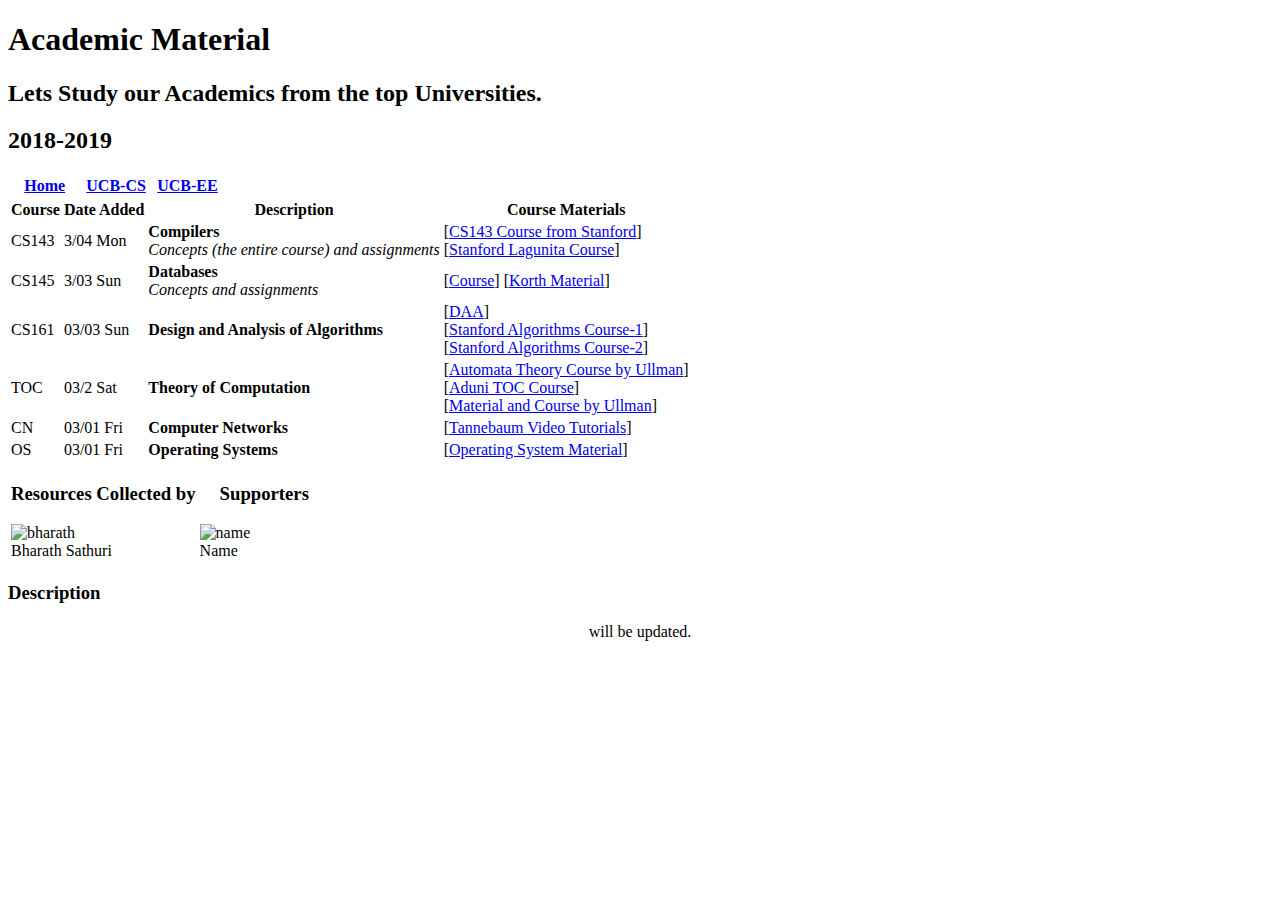
==== index.html @ 614e461a "Update index.html" ====
<!DOCTYPE html>
<html>

<head>
  <!-- Global site tag (gtag.js) - Google Analytics -->
<script async src="https://www.googletagmanager.com/gtag/js?id=UA-135928413-1"></script>
<script>
  window.dataLayer = window.dataLayer || [];
  function gtag(){dataLayer.push(arguments);}
  gtag('js', new Date());

  gtag('config', 'UA-135928413-1');
</script>

  <link rel="stylesheet" href="https://fonts.googleapis.com/css?family=Dosis:700|Source+Sans+Pro:400,700">
  <link rel="stylesheet" type="text/css" href="styles.css">
    <link rel="icon" href="favicon.ico" type="favicon.ico" />
  <meta name="description" content="A Collection of Academic Resources.">
   <meta name="keywords" content="SNIST,Sources,Bharath,Sathuri,Resources,Computer,Science,Preparation,Stark,Bharath,Sathuri">
  <title>Mat-erial</title>
</head>

<body>
  <section>
    <div class="header">
      <h1>Academic Material</h1>
      <h2>Lets Study our Academics from the top Universities.</h2>
      <h2>2018-2019</h2>
    </div>

    <div class="links">
      <table>
        <tr>
          <th width=30%><a href="index.html">Home</a></th>
          <th width=30%><a href="https://www2.eecs.berkeley.edu/Courses/CS/">UCB-CS </a></th>
          <th width=30%><a href="https://www2.eecs.berkeley.edu/Courses/EE/">UCB-EE</a></th>

       <!--   <th><a href="#">Course Info</a></th>-->
        </tr>
      </table>
    </div>

  </section>

  <section>
    <div class="schedule">
      <table>
        <tr>
          <th>Course</th>
          <th>Date Added</th>
          <th>Description</th>
          <th>Course Materials</th>
        </tr>
        <tr>
          <td>CS143</td>
          <td>3/04 Mon</td>
          <td>
            <b>Compilers</b>
            <br><i>Concepts (the entire course) and assignments</i>
          </td>
          <td>
            [<a href="http://web.stanford.edu/class/archive/cs/cs143/cs143.1128/">CS143 Course from Stanford</a>]
            <br>[<a href="https://lagunita.stanford.edu/courses/Engineering/Compilers/Fall2014/course/">Stanford Lagunita Course</a>]
          </td>
        </tr>
        <tr>
          <td>CS145</td>
          <td>3/03 Sun</td>
          <td>
            <b>Databases</b>
            <br><i>Concepts and assignments</i>
          </td>
          <td>
            [<a href="https://cs145-fa18.github.io/">Course</a>]
            [<a href="https://www.db-book.com/db6/slide-dir/">Korth Material</a>]
          </td>
        </tr>
        <tr>
          <td>CS161</td>
          <td>03/03 Sun</td>
          <td>
            <b> Design and Analysis of Algorithms</b>
          </td>
          <td>
            [<a href="https://cs161-sum18.github.io/">DAA</a>]
            <br>[<a href="https://lagunita.stanford.edu/courses/course-v1:Engineering+Algorithms1+SelfPaced/course/">Stanford Algorithms Course-1</a>]
            <br>[<a href="https://lagunita.stanford.edu/courses/course-v1:Engineering+Algorithms2+SelfPaced/course/">Stanford Algorithms Course-2</a>]
          </td>
        </tr>
        <tr>
          <td>TOC</td>
          <td>03/2 Sat</td>
          <td>
            <b>Theory of Computation</b>
          </td>
          <td>
            [<a href="https://lagunita.stanford.edu/courses/course-v1:ComputerScience+Automata+SelfPaced/course/">Automata Theory Course by Ullman</a>]
            <br>[<a href="http://www.aduni.org/courses/theory/index.php?view=cw">Aduni TOC Course</a>]
            <br>[<a href="http://infolab.stanford.edu/~ullman/ialc/spr10/spr10.html">Material and Course by Ullman</a>]

          </td>
        </tr>
        <tr>
          <td>CN</td>
          <td>03/01 Fri</td>
          <td>
            <b>Computer Networks</b>
      
          </td>
          <td>
            [<a href="http://media.pearsoncmg.com/ph/streaming/esm/tanenbaum5e_videonotes/tanenbaum_videoNotes.html">Tannebaum Video Tutorials</a>]
          </td>
        </tr>
         <tr>
          <td>OS</td>
          <td>03/01 Fri</td>
          <td>
            <b>Operating Systems</b>
      
          </td>
          <td>
            [<a href="https://www.os-book.com/OS9/slide-dir/index.html">Operating System Material</a>]
          </td>
        </tr>
        
       
       
      
       
      </table>
    </div>
  </section>

  <section>
    <div class="instructors">
      <table>
        <tr>
          <td>
            <h3 class="subheader">Resources Collected by</h3>
            <div>
              <div><img src="https://www.gravatar.com/avatar/a89ce732ab8775d28484176552b04116?s=250&d=mm&r=x" alt="bharath"></div>
              <div>Bharath Sathuri</div>
            </div>
          </td>
          <td>
            <h3 class="subheader" style="text-align: left; margin-left: 20px">Supporters</h3>
            <div>
              <div><img src="images/jenn.jpg" alt="name"></div>
              <div>Name</div>
            </div>


           

           
          </td>
        </tr>
      </table>
    </div>
  </section>

  <section>
    <div>
      <div class="office-hours">
        <h3 class="subheader">Description</h3>
        <p style="text-align: center;"> will be updated.</p>

        <br><br>
      </div>
    </div>
  </section>
  
  <section style=width:80%; text-align: center""> <div id="disqus_thread"></div></section>
<script>

/**
*  RECOMMENDED CONFIGURATION VARIABLES: EDIT AND UNCOMMENT THE SECTION BELOW TO INSERT DYNAMIC VALUES FROM YOUR PLATFORM OR CMS.
*  LEARN WHY DEFINING THESE VARIABLES IS IMPORTANT: https://disqus.com/admin/universalcode/#configuration-variables*/
/*
var disqus_config = function () {
this.page.url = PAGE_URL;  // Replace PAGE_URL with your page's canonical URL variable
this.page.identifier = PAGE_IDENTIFIER; // Replace PAGE_IDENTIFIER with your page's unique identifier variable
};
*/
(function() { // DON'T EDIT BELOW THIS LINE
var d = document, s = d.createElement('script');
s.src = 'https://material-1.disqus.com/embed.js';
s.setAttribute('data-timestamp', +new Date());
(d.head || d.body).appendChild(s);
})();
</script>
<noscript>Please enable JavaScript to view the <a href="https://disqus.com/?ref_noscript">comments powered by Disqus.</a></noscript>
                            
</body>

</html>
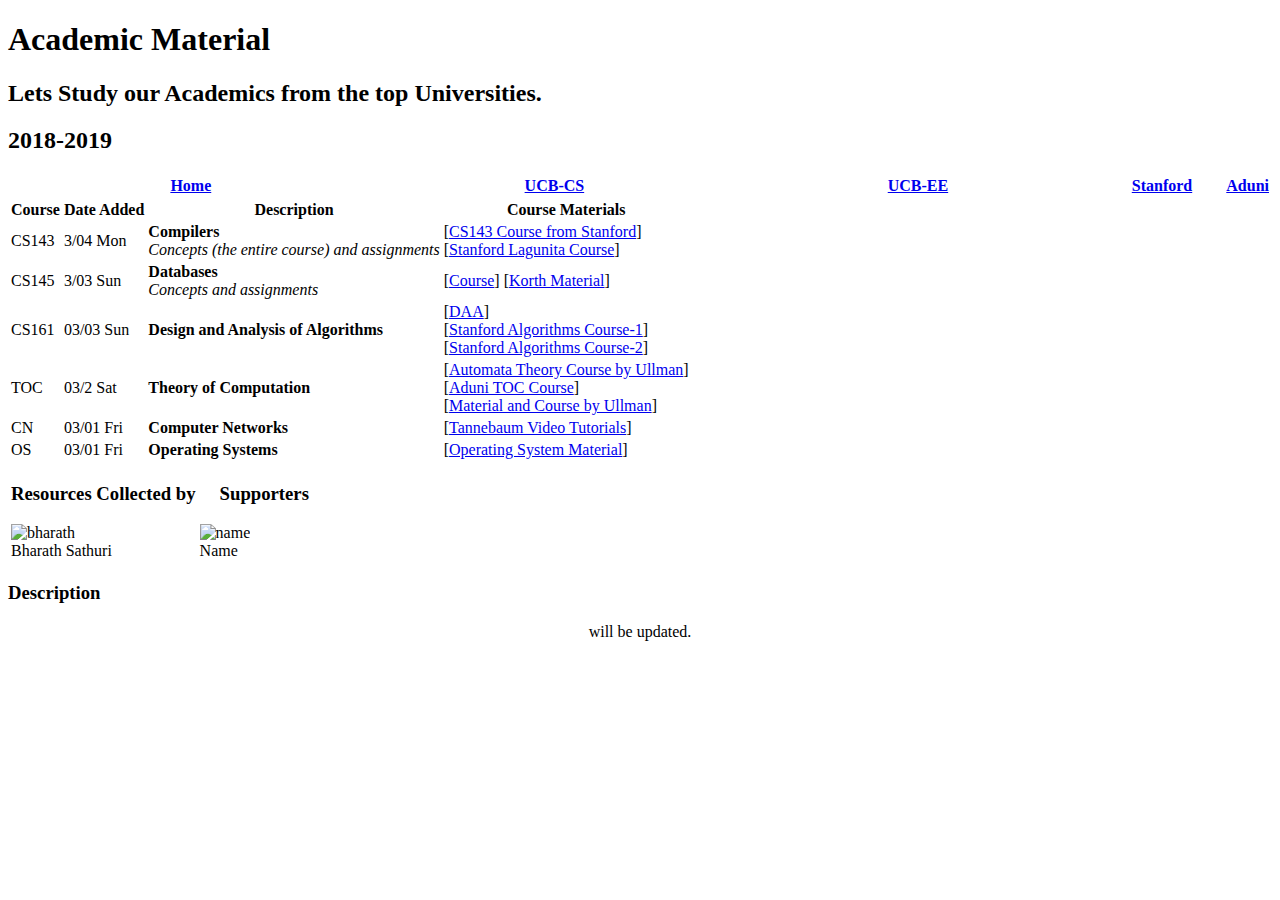
==== commit 5dc6f864: "Update index.html" ====
--- a/index.html
+++ b/index.html
@@ -34,7 +34,8 @@
           <th width=30%><a href="index.html">Home</a></th>
           <th width=30%><a href="https://www2.eecs.berkeley.edu/Courses/CS/">UCB-CS </a></th>
           <th width=30%><a href="https://www2.eecs.berkeley.edu/Courses/EE/">UCB-EE</a></th>
-
+          <th width=30%><a href="https://lagunita.stanford.edu/dashboard">Stanford</a></th>
+          <th width=30%><a href="http://www.aduni.org/">Aduni</a></th>
        <!--   <th><a href="#">Course Info</a></th>-->
         </tr>
       </table>
@@ -170,7 +171,7 @@
     </div>
   </section>
   
-  <section style=width:80%; text-align: center""> <div id="disqus_thread"></div></section>
+  <section style="width:80%; margin-left:auto; margin-right:auto;"> <div id="disqus_thread"></div></section>
 <script>
 
 /**
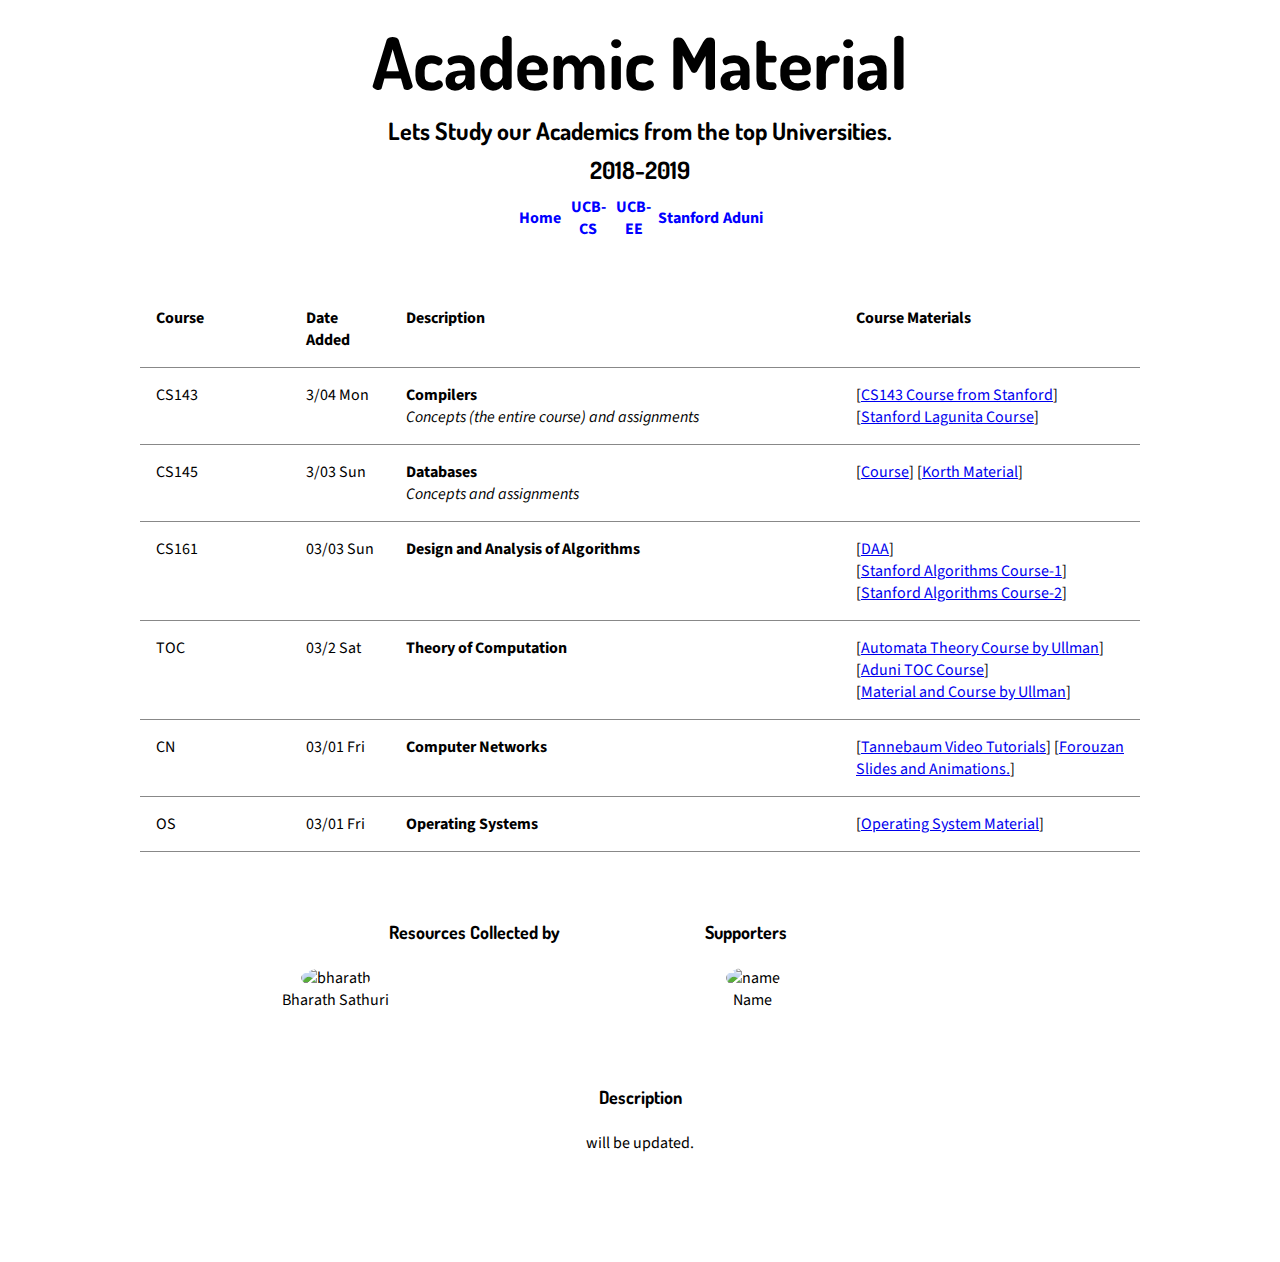
==== commit c7a24583: "Update index.html" ====
--- a/index.html
+++ b/index.html
@@ -11,7 +11,13 @@
 
   gtag('config', 'UA-135928413-1');
 </script>
-
+<script async src="//pagead2.googlesyndication.com/pagead/js/adsbygoogle.js"></script>
+<script>
+     (adsbygoogle = window.adsbygoogle || []).push({
+          google_ad_client: "ca-pub-8397173575148898",
+          enable_page_level_ads: true
+     });
+</script>
   <link rel="stylesheet" href="https://fonts.googleapis.com/css?family=Dosis:700|Source+Sans+Pro:400,700">
   <link rel="stylesheet" type="text/css" href="styles.css">
     <link rel="icon" href="favicon.ico" type="favicon.ico" />
@@ -110,6 +116,7 @@
           </td>
           <td>
             [<a href="http://media.pearsoncmg.com/ph/streaming/esm/tanenbaum5e_videonotes/tanenbaum_videoNotes.html">Tannebaum Video Tutorials</a>]
+            [<a href="http://highered.mheducation.com/sites/0072967757/student_view0/index.html">Forouzan Slides and Animations.</a>]
           </td>
         </tr>
          <tr>
@@ -177,12 +184,12 @@
 /**
 *  RECOMMENDED CONFIGURATION VARIABLES: EDIT AND UNCOMMENT THE SECTION BELOW TO INSERT DYNAMIC VALUES FROM YOUR PLATFORM OR CMS.
 *  LEARN WHY DEFINING THESE VARIABLES IS IMPORTANT: https://disqus.com/admin/universalcode/#configuration-variables*/
-/*
+
 var disqus_config = function () {
-this.page.url = PAGE_URL;  // Replace PAGE_URL with your page's canonical URL variable
-this.page.identifier = PAGE_IDENTIFIER; // Replace PAGE_IDENTIFIER with your page's unique identifier variable
+this.page.url = 'https://snistaheads.github.io/material/';  // Replace PAGE_URL with your page's canonical URL variable
+this.page.identifier = 'main'; // Replace PAGE_IDENTIFIER with your page's unique identifier variable
 };
-*/
+
 (function() { // DON'T EDIT BELOW THIS LINE
 var d = document, s = d.createElement('script');
 s.src = 'https://material-1.disqus.com/embed.js';
--- a/styles.css
+++ b/styles.css
@@ -0,0 +1,133 @@
+body {
+  font-family: "Source Sans Pro";
+}
+
+section {
+  margin-bottom: 48px;
+}
+
+section:last-child {
+  margin-bottom: 240px;
+}
+
+h1, h2, h3 {
+  font-family: "Dosis";
+  font-weight: bold;
+}
+
+.header {
+  text-align: center;
+}
+
+.header h1 {
+  font-size: 72px;
+  margin: 16px auto 0 auto;
+}
+
+.header h2 {
+  margin: 8px auto;
+}
+
+.links {
+  max-width: 270px;
+  margin: 0 auto;
+  width: 20%;
+  text-align: center;
+}
+
+.links table {
+  width: 100%;
+}
+
+.links a {
+  text-decoration: none;
+  color: blue;
+}
+
+.links a:hover {
+  color: #add8e6;
+}
+
+.subheader {
+  text-align: center;
+  font-size: 18px;
+  margin-bottom: 24px;
+}
+
+/* Instructors */
+
+.instructors {
+  max-width: 750px;
+  margin: 0 auto;
+  text-align: center;
+}
+
+.instructors table {
+  width: 100%;
+}
+
+.instructors td {
+  vertical-align: top;
+}
+
+.instructors td > div {
+  float: left;
+  min-width: 135px;
+  margin-bottom: 24px;
+}
+
+.instructors img {
+  border-radius: 50%;
+  width: 80px;
+  margin: auto;
+}
+
+.schedule {
+  max-width: 1000px;
+  margin: auto;
+}
+
+.schedule table {
+  width: 100%;
+  border-collapse: collapse;
+}
+
+.schedule tr {
+  border-bottom: 1px solid #888;
+}
+
+.schedule th, .schedule td {
+  text-align: left;
+  vertical-align: top;
+  padding: 16px 16px;
+}
+
+.schedule th:first-child {
+  width: 15%;
+}
+
+.schedule th:nth-child(2) {
+  width: 10%;
+}
+
+.schedule th:nth-child(3) {
+  width: 45%;
+}
+
+.schedule th:nth-child(4) {
+  width: 30%;
+}
+
+.course-logistics, .course-description, .policies, .latex, .python, .homework, .instructions {
+  max-width: 660px;
+  margin: 0 auto;
+}
+
+.office-hours {
+  max-width: 800px;
+  margin: 0 auto;
+}
+
+ul {
+  margin-top: 4px;
+}
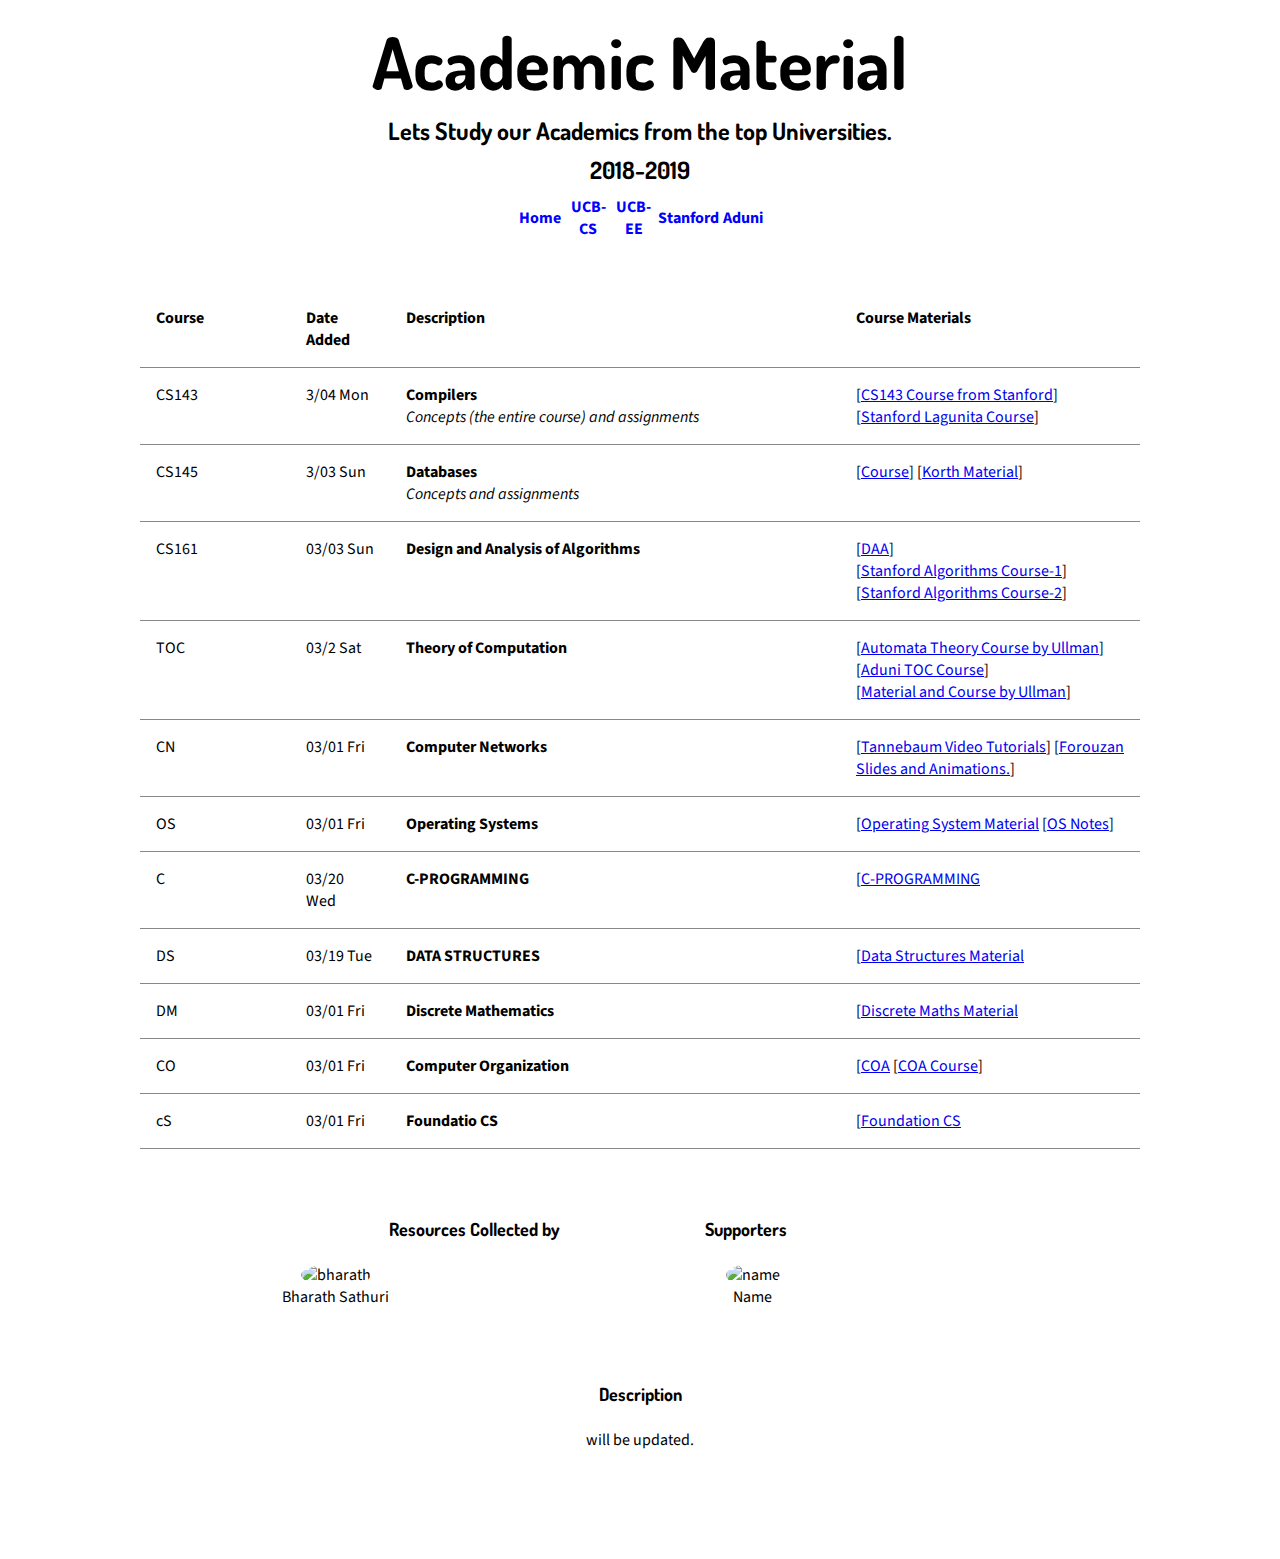
==== commit 72f82000: "Update index.html" ====
--- a/index.html
+++ b/index.html
@@ -79,7 +79,7 @@
           </td>
           <td>
             [<a href="https://cs145-fa18.github.io/">Course</a>]
-            [<a href="https://www.db-book.com/db6/slide-dir/">Korth Material</a>]
+            [<a href="https://www.db-book.com/db6/">Korth Material</a>]
           </td>
         </tr>
         <tr>
@@ -127,8 +127,69 @@
       
           </td>
           <td>
-            [<a href="https://www.os-book.com/OS9/slide-dir/index.html">Operating System Material</a>]
-          </td>
+            [<a href="https://www.os-book.com/OS9/">Operating System Material</a>
+            [<a href="https://www.cs.uic.edu/~jbell/CourseNotes/OperatingSystems/index.html">OS Notes</a>]
+
+           </td>
+        </tr>
+        <tr>
+          <td>C</td>
+          <td>03/20 Wed</td>
+          <td>
+            <b>C-PROGRAMMING</b>
+      
+          </td>
+          <td>
+            [<a href="https://www.cs.uic.edu/~jbell/CourseNotes/C_Programming/index.html">C-PROGRAMMING</a>
+           </td>
+        </tr>
+        <tr>
+          <td>DS</td>
+          <td>03/19 Tue</td>
+          <td>
+            <b>DATA STRUCTURES</b>
+      
+          </td>
+          <td>
+            [<a href="http://cs.yale.edu/homes/aspnes/classes/223/notes.html">Data Structures Material</a>
+           </td>
+        </tr>
+        <tr>
+          <td>DM</td>
+          <td>03/01 Fri</td>
+          <td>
+            <b>Discrete Mathematics</b>
+      
+          </td>
+          <td>
+            [<a href="http://www.cse.iitm.ac.in/~theory/tcslab/mfcs.html">Discrete Maths Material</a>
+
+           </td>
+        </tr>
+        <tr>
+          <td>CO</td>
+          <td>03/01 Fri</td>
+          <td>
+            <b>Computer Organization</b>
+      
+          </td>
+          <td>
+            [<a href="http://web.cs.iastate.edu/~prabhu/Tutorial/title.html">COA</a>
+            [<a href="http://www.cs.utah.edu/~rajeev/cs3810/">COA Course</a>]
+ 
+           </td>
+        </tr>
+        <tr>
+          <td>cS</td>
+          <td>03/01 Fri</td>
+          <td>
+            <b>Foundatio CS</b>
+      
+          </td>
+          <td>
+            [<a href="http://infolab.stanford.edu/~ullman/focs.html">Foundation CS</a>
+
+           </td>
         </tr>
         
        
@@ -138,6 +199,8 @@
       </table>
     </div>
   </section>
+  
+
 
   <section>
     <div class="instructors">
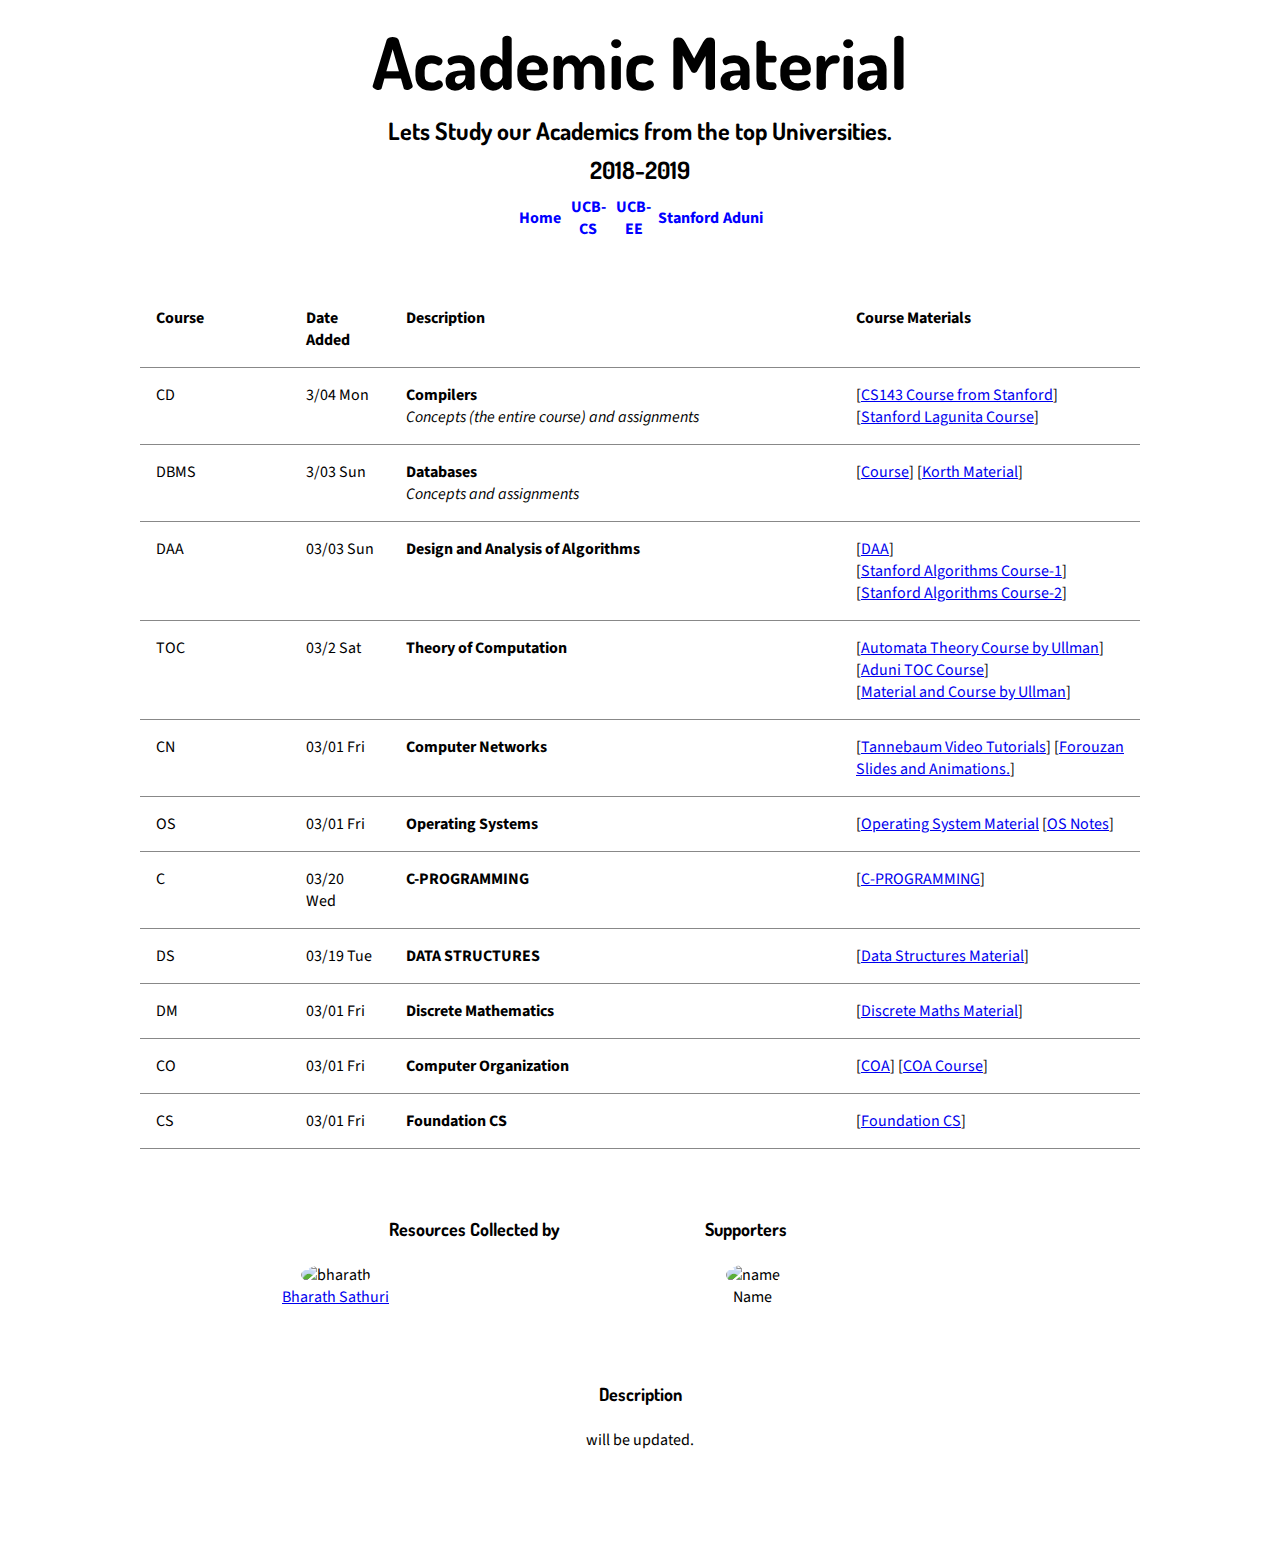
==== commit bf7066fb: "Update index.html" ====
--- a/index.html
+++ b/index.html
@@ -59,7 +59,7 @@
           <th>Course Materials</th>
         </tr>
         <tr>
-          <td>CS143</td>
+          <td>CD</td>
           <td>3/04 Mon</td>
           <td>
             <b>Compilers</b>
@@ -71,7 +71,7 @@
           </td>
         </tr>
         <tr>
-          <td>CS145</td>
+          <td>DBMS</td>
           <td>3/03 Sun</td>
           <td>
             <b>Databases</b>
@@ -83,7 +83,7 @@
           </td>
         </tr>
         <tr>
-          <td>CS161</td>
+          <td>DAA</td>
           <td>03/03 Sun</td>
           <td>
             <b> Design and Analysis of Algorithms</b>
@@ -140,7 +140,7 @@
       
           </td>
           <td>
-            [<a href="https://www.cs.uic.edu/~jbell/CourseNotes/C_Programming/index.html">C-PROGRAMMING</a>
+            [<a href="https://www.cs.uic.edu/~jbell/CourseNotes/C_Programming/index.html">C-PROGRAMMING</a>]
            </td>
         </tr>
         <tr>
@@ -151,7 +151,7 @@
       
           </td>
           <td>
-            [<a href="http://cs.yale.edu/homes/aspnes/classes/223/notes.html">Data Structures Material</a>
+            [<a href="http://cs.yale.edu/homes/aspnes/classes/223/notes.html">Data Structures Material</a>]
            </td>
         </tr>
         <tr>
@@ -162,7 +162,7 @@
       
           </td>
           <td>
-            [<a href="http://www.cse.iitm.ac.in/~theory/tcslab/mfcs.html">Discrete Maths Material</a>
+            [<a href="http://www.cse.iitm.ac.in/~theory/tcslab/mfcs.html">Discrete Maths Material</a>]
 
            </td>
         </tr>
@@ -174,20 +174,20 @@
       
           </td>
           <td>
-            [<a href="http://web.cs.iastate.edu/~prabhu/Tutorial/title.html">COA</a>
+            [<a href="http://web.cs.iastate.edu/~prabhu/Tutorial/title.html">COA</a>]
             [<a href="http://www.cs.utah.edu/~rajeev/cs3810/">COA Course</a>]
  
            </td>
         </tr>
         <tr>
-          <td>cS</td>
-          <td>03/01 Fri</td>
-          <td>
-            <b>Foundatio CS</b>
-      
-          </td>
-          <td>
-            [<a href="http://infolab.stanford.edu/~ullman/focs.html">Foundation CS</a>
+          <td>CS</td>
+          <td>03/01 Fri</td>
+          <td>
+            <b>Foundation CS</b>
+      
+          </td>
+          <td>
+            [<a href="http://infolab.stanford.edu/~ullman/focs.html">Foundation CS</a>]
 
            </td>
         </tr>
@@ -210,7 +210,7 @@
             <h3 class="subheader">Resources Collected by</h3>
             <div>
               <div><img src="https://www.gravatar.com/avatar/a89ce732ab8775d28484176552b04116?s=250&d=mm&r=x" alt="bharath"></div>
-              <div>Bharath Sathuri</div>
+              <div><a href="https://starksources.github.io/myblog/">Bharath Sathuri</a></div>
             </div>
           </td>
           <td>
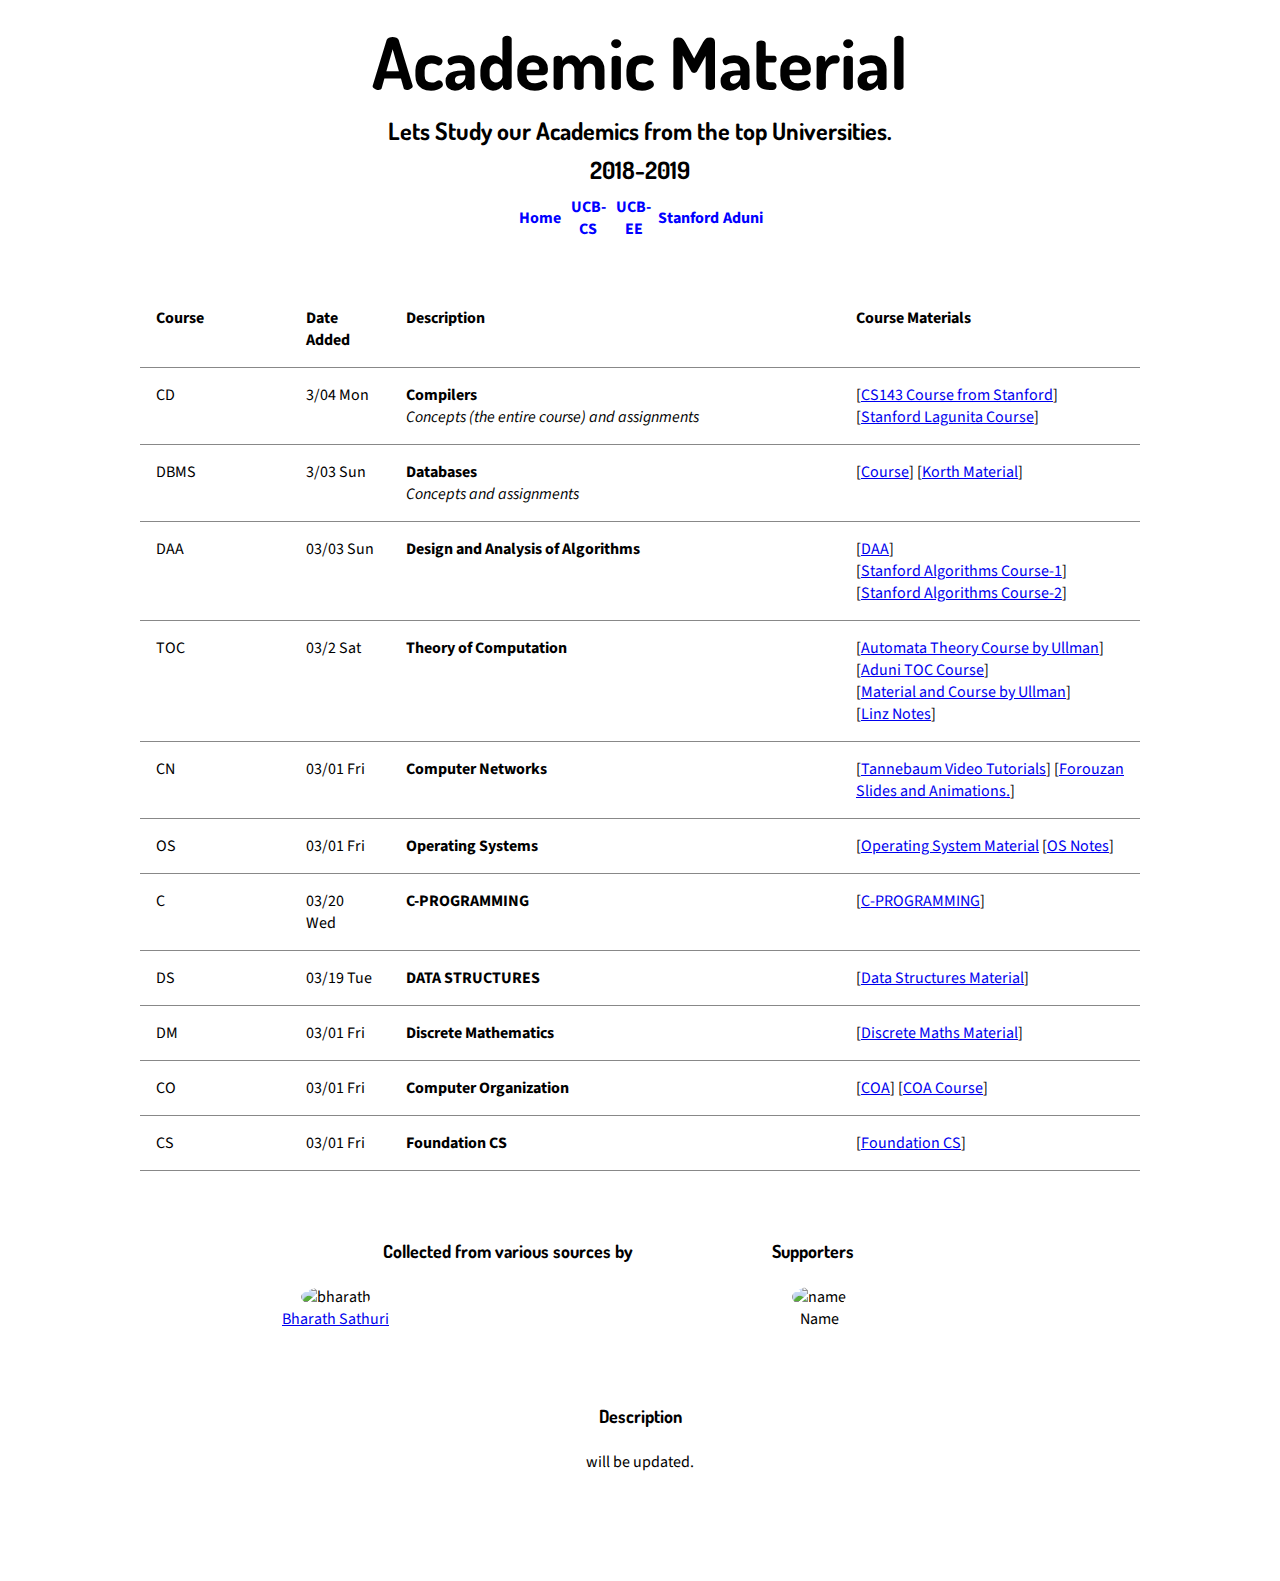
==== commit 29a1250f: "Update index.html" ====
--- a/index.html
+++ b/index.html
@@ -104,7 +104,8 @@
             [<a href="https://lagunita.stanford.edu/courses/course-v1:ComputerScience+Automata+SelfPaced/course/">Automata Theory Course by Ullman</a>]
             <br>[<a href="http://www.aduni.org/courses/theory/index.php?view=cw">Aduni TOC Course</a>]
             <br>[<a href="http://infolab.stanford.edu/~ullman/ialc/spr10/spr10.html">Material and Course by Ullman</a>]
-
+            <br>[<a href="https://john.cs.olemiss.edu/~hcc/csci311/notes/311lectureNotes.html">Linz Notes</a>]
+            
           </td>
         </tr>
         <tr>
@@ -207,7 +208,7 @@
       <table>
         <tr>
           <td>
-            <h3 class="subheader">Resources Collected by</h3>
+            <h3 class="subheader">Collected from various sources by</h3>
             <div>
               <div><img src="https://www.gravatar.com/avatar/a89ce732ab8775d28484176552b04116?s=250&d=mm&r=x" alt="bharath"></div>
               <div><a href="https://starksources.github.io/myblog/">Bharath Sathuri</a></div>
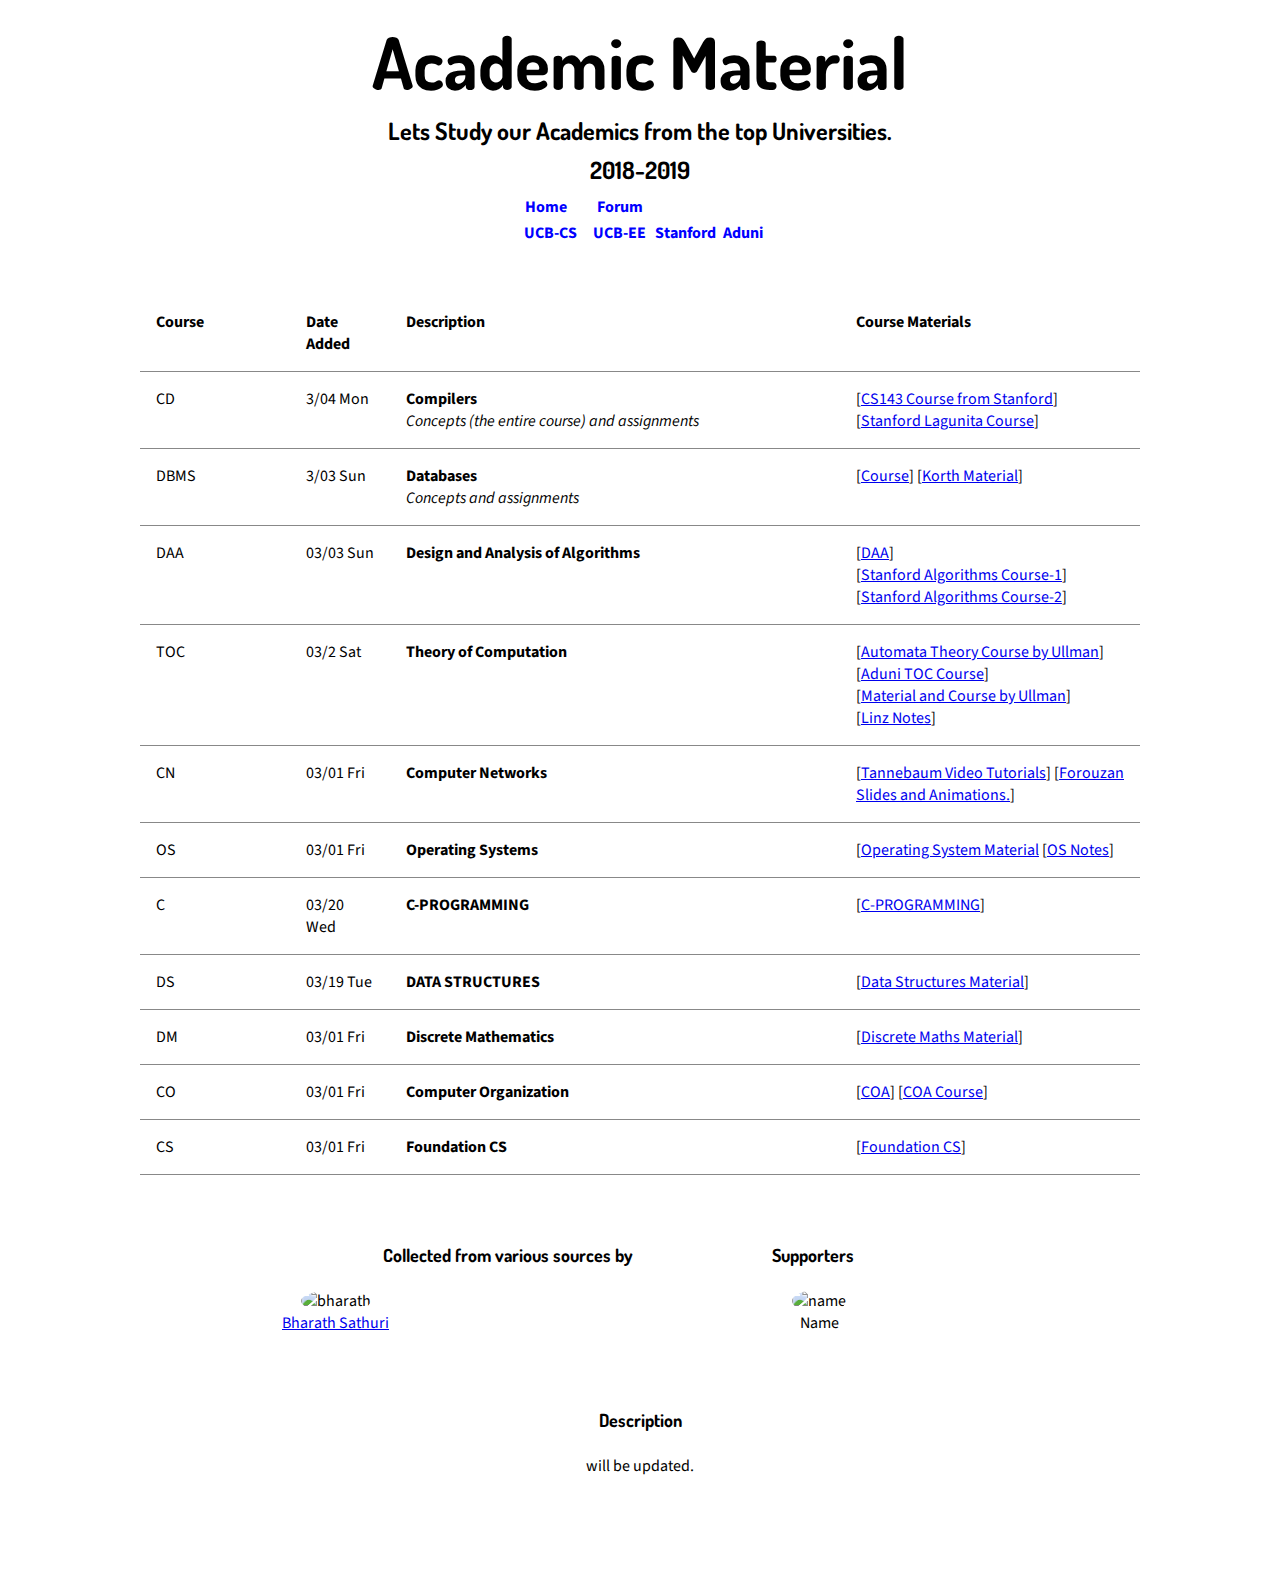
==== commit f9aca826: "Update index.html" ====
--- a/index.html
+++ b/index.html
@@ -37,13 +37,18 @@
     <div class="links">
       <table>
         <tr>
-          <th width=30%><a href="index.html">Home</a></th>
+          <th width=50%><a href="index.html">Home&nbsp;&nbsp;&nbsp;</a></th>
+          <th width=50%> <a href="disqus.html">Forum</a></th>
+       <!--   <th><a href="#">Course Info</a></th>-->
+        </tr>
+        <tr>
           <th width=30%><a href="https://www2.eecs.berkeley.edu/Courses/CS/">UCB-CS </a></th>
           <th width=30%><a href="https://www2.eecs.berkeley.edu/Courses/EE/">UCB-EE</a></th>
-          <th width=30%><a href="https://lagunita.stanford.edu/dashboard">Stanford</a></th>
+          <th width=30%><a href="https://lagunita.stanford.edu/dashboard">Stanford&nbsp;</a></th>
           <th width=30%><a href="http://www.aduni.org/">Aduni</a></th>
-       <!--   <th><a href="#">Course Info</a></th>-->
-        </tr>
+        
+        </tr>
+        
       </table>
     </div>
 
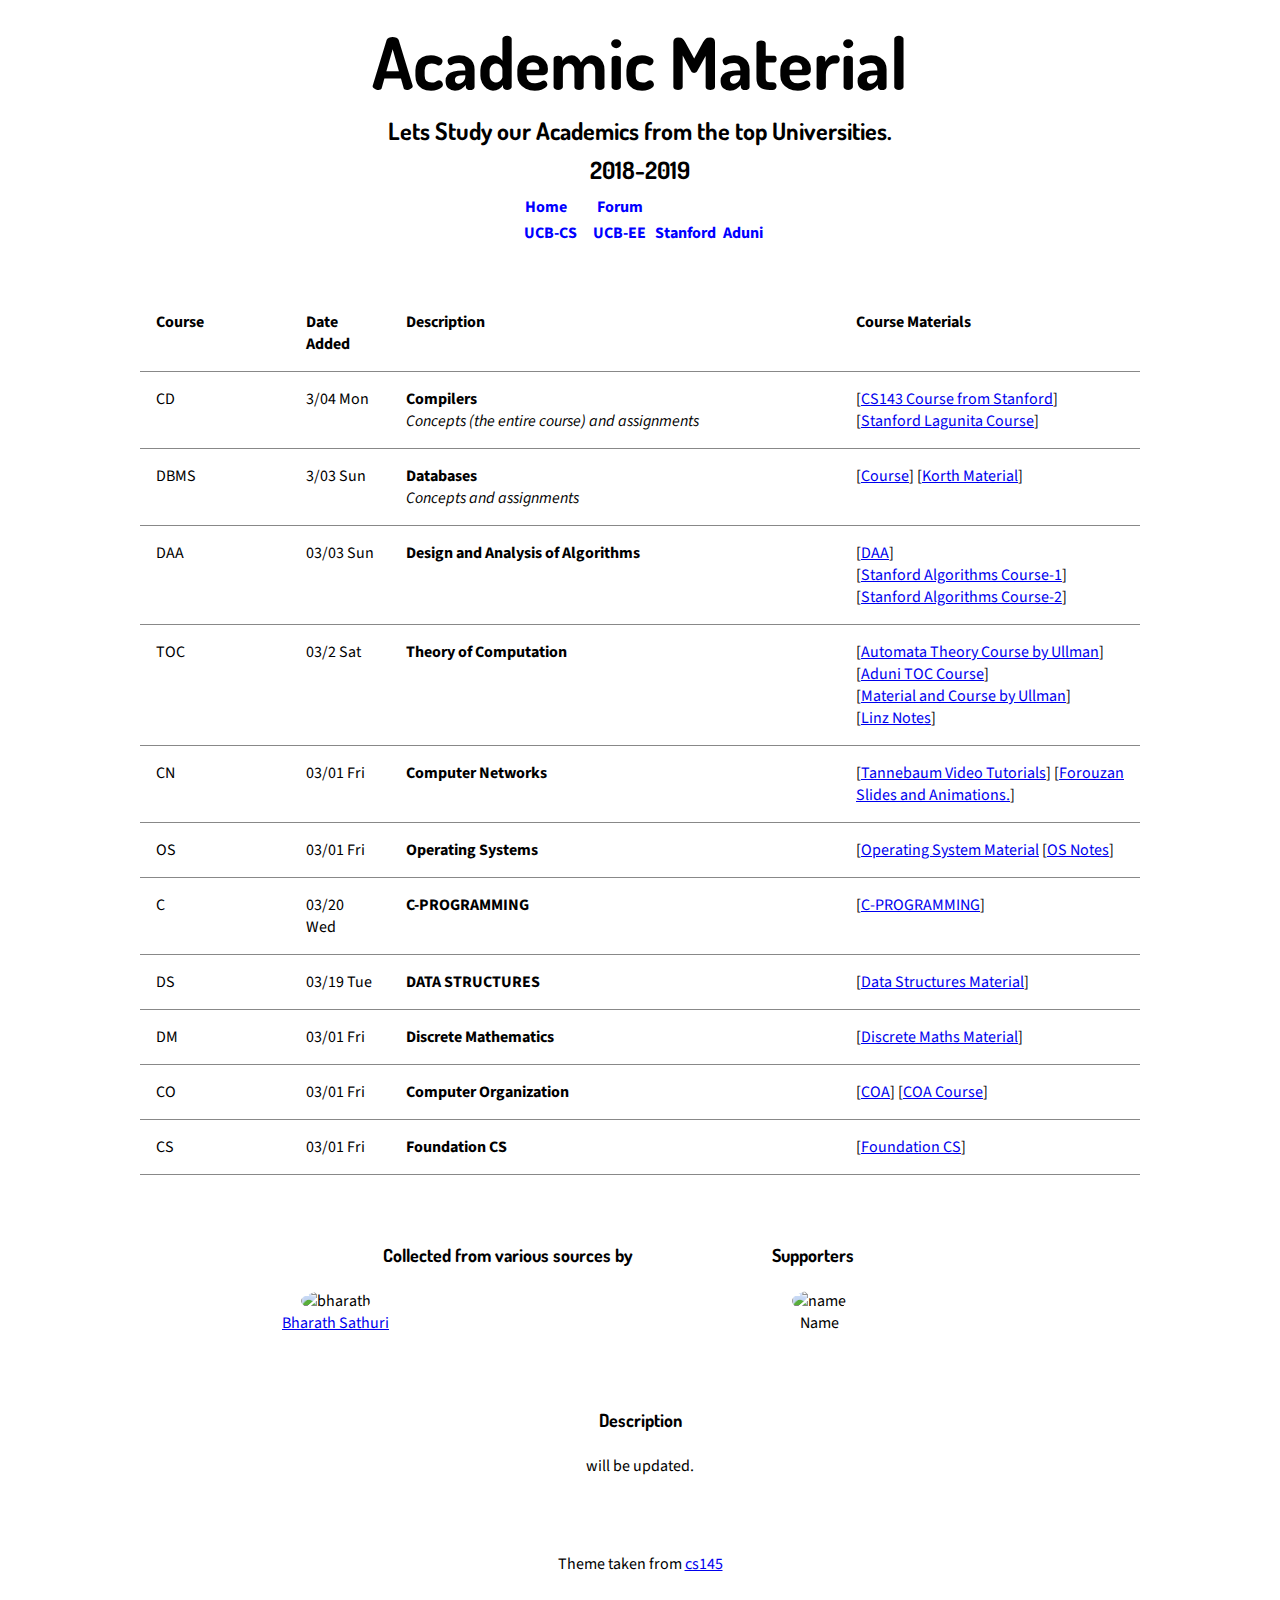
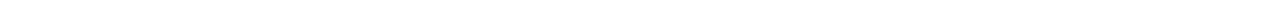
==== commit eb87387b: "Update index.html" ====
--- a/index.html
+++ b/index.html
@@ -243,6 +243,7 @@
         <p style="text-align: center;"> will be updated.</p>
 
         <br><br>
+        <p style="text-align: center;">Theme taken from <a href="https://cs145-fa18.github.io/">cs145</a></p>
       </div>
     </div>
   </section>
